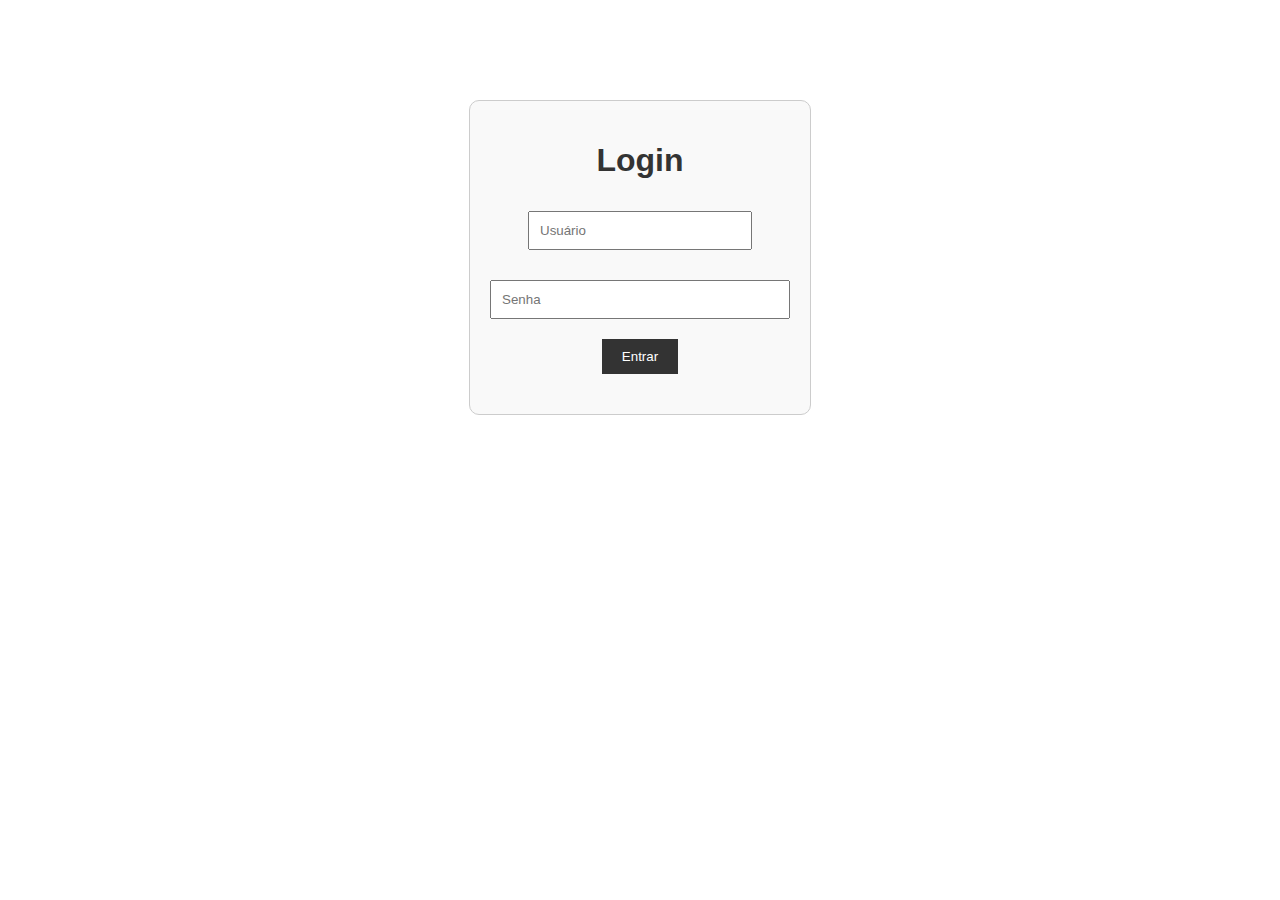
==== login.html @ 09b3a88e "esboço iniial" ====
<!DOCTYPE html>
<html lang="pt-BR">
<head>
    <meta charset="UTF-8">
    <meta name="viewport" content="width=device-width, initial-scale=1.0">
    <title>Login</title>
    <link rel="stylesheet" href="css/login.css">
    
    <link rel="stylesheet" href="css/styles.css">
</head>
<body>
    <div class="login-container">
        <h1>Login</h1>
        <form id="loginForm">
            <input type="text" id="username" placeholder="Usuário" required>
            <input type="password" id="password" placeholder="Senha" required>
            <button type="submit">Entrar</button>
        </form>
        <p id="error" style="color: red;"></p>
    </div>
    <script src="scripts/login.js"></script>
    <script src="scripts/script.js"></script>
</body>
</html>
---- css/login.css ----
body {
    font-family: Arial, sans-serif;
    margin: 0;
    padding: 0;
    box-sizing: border-box;
}

.login-container {
    width: 300px;
    margin: 100px auto;
    text-align: center;
    padding: 20px;
    border: 1px solid #ccc;
    border-radius: 10px;
    background-color: #f9f9f9;
}

input[type="text"],
input[type="password"] {
    width: 100%;
    padding: 10px;
    margin: 10px 0;
}

button {
    padding: 10px 20px;
    background-color: #333;
    color: white;
    border: none;
    cursor: pointer;
}
---- css/styles.css ----
body {
    font-family: Arial, sans-serif;
    margin: 0;
    padding: 0;
    box-sizing: border-box;
}

header {
    background-color: #f5f5f5;
    padding: 20px;
    text-align: center;
}

form {
    display: flex;
    justify-content: center;
    flex-wrap: wrap;
    gap: 10px;
    margin-bottom: 20px;
}

input[type="text"] {
    padding: 10px;
    width: 200px;
}

button {
    padding: 10px 20px;
    background-color: #333;
    color: white;
    border: none;
    cursor: pointer;
}

main {
    padding: 20px;
}

h1, h2 {
    color: #333;
}

#listaMedicamentos {
    display: flex;
    flex-wrap: wrap;
    gap: 20px;
    justify-content: center;
}

.medicamento-card {
    background-color: #e0e0e0;
    padding: 10px;
    border-radius: 5px;
    text-align: center;
    width: 200px;
}

.medicamento-card img {
    max-width: 100%;
    height: auto;
    border-radius: 5px;
}

.medicamento-card p {
    margin: 5px 0;
}
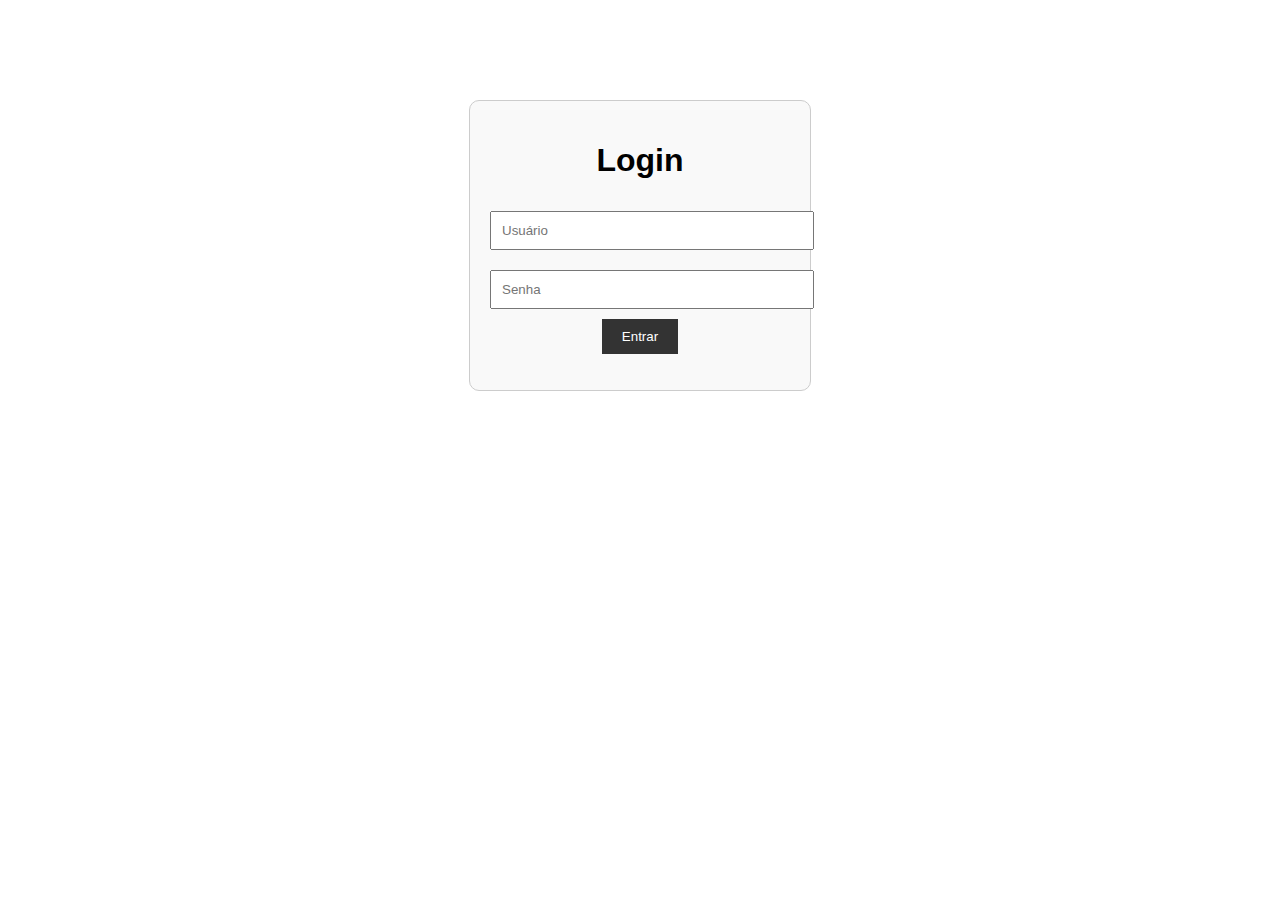
==== commit 669cb506: "soluçaõ login" ====
--- a/login.html
+++ b/login.html
@@ -5,8 +5,6 @@
     <meta name="viewport" content="width=device-width, initial-scale=1.0">
     <title>Login</title>
     <link rel="stylesheet" href="css/login.css">
-    
-    <link rel="stylesheet" href="css/styles.css">
 </head>
 <body>
     <div class="login-container">
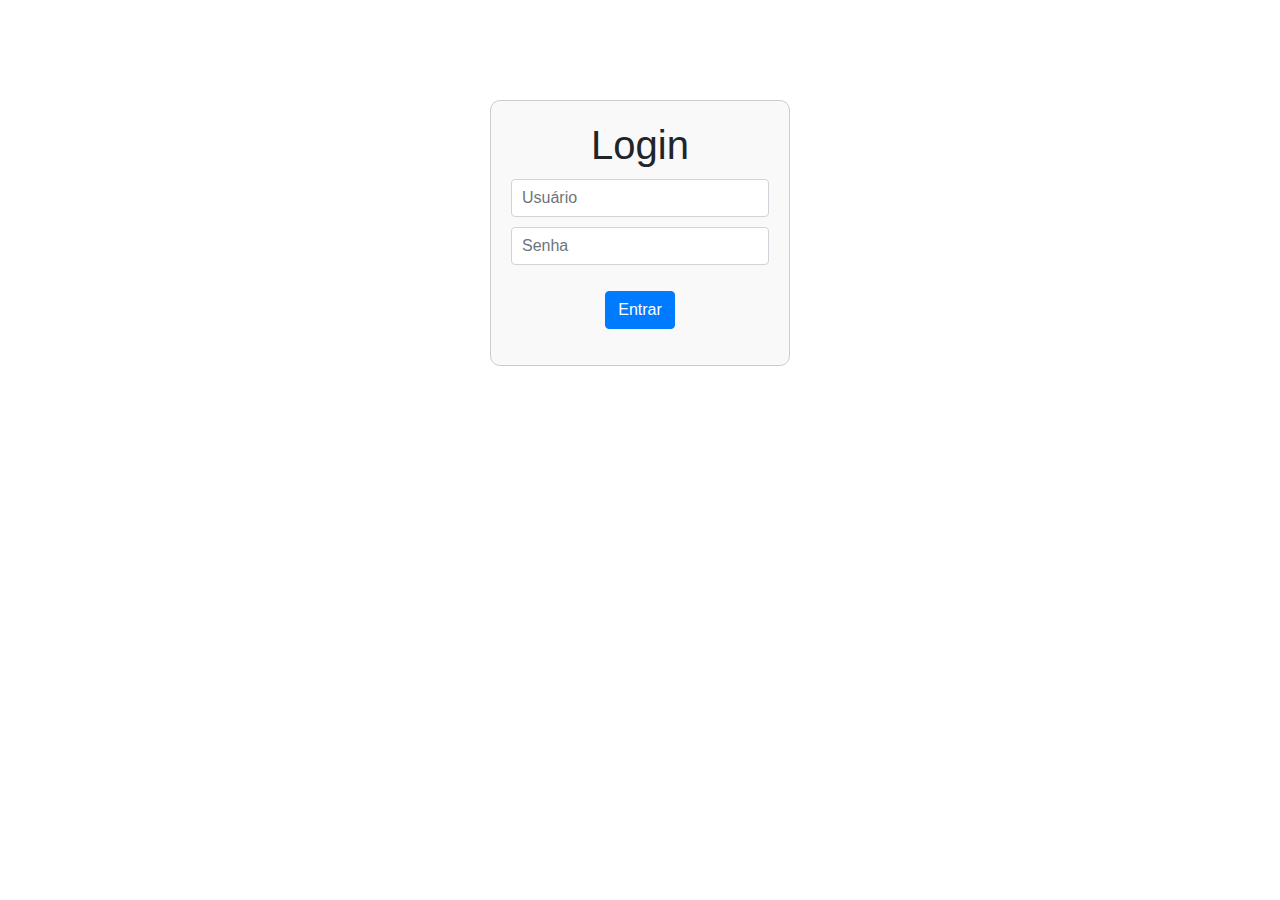
==== commit 0c8172c0: "pequenas correções no login" ====
--- a/login.html
+++ b/login.html
@@ -4,19 +4,19 @@
     <meta charset="UTF-8">
     <meta name="viewport" content="width=device-width, initial-scale=1.0">
     <title>Login</title>
-    <link rel="stylesheet" href="css/login.css">
+    <link href="https://stackpath.bootstrapcdn.com/bootstrap/4.5.2/css/bootstrap.min.css" rel="stylesheet">
+    <link rel="stylesheet" href="css/login.css"> <!-- Seu CSS deve vir após o Bootstrap -->
 </head>
 <body>
     <div class="login-container">
         <h1>Login</h1>
         <form id="loginForm">
-            <input type="text" id="username" placeholder="Usuário" required>
-            <input type="password" id="password" placeholder="Senha" required>
-            <button type="submit">Entrar</button>
+            <input type="text" id="username" class="form-control" placeholder="Usuário" required>
+            <input type="password" id="password" class="form-control" placeholder="Senha" required>
+            <button type="submit" class="btn btn-primary mt-3">Entrar</button>
         </form>
         <p id="error" style="color: red;"></p>
     </div>
     <script src="scripts/login.js"></script>
-    <script src="scripts/script.js"></script>
 </body>
-</html>+</html>
